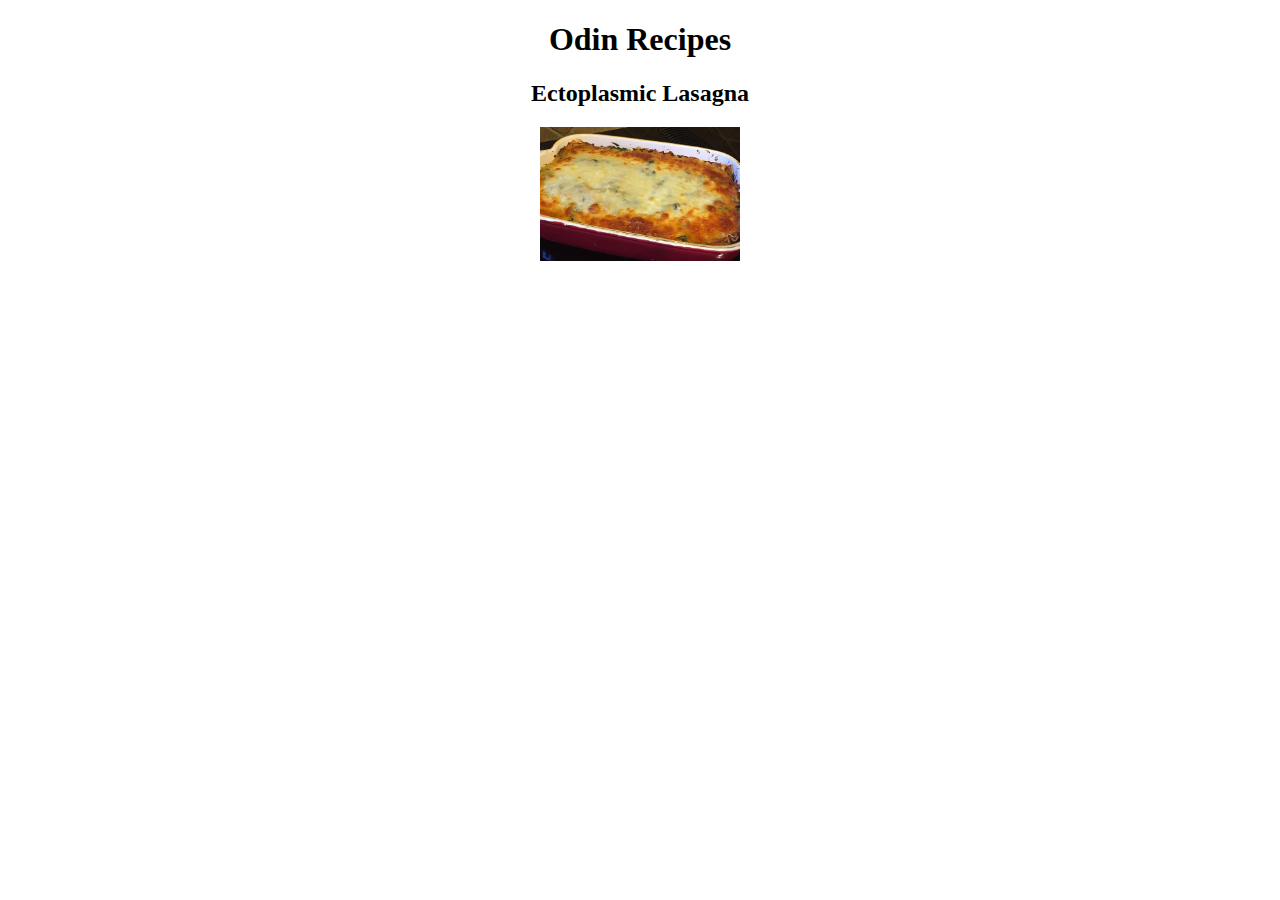
==== index.html @ 72f6594f "Recipe for Ectoplasmic Lasagna" ====
<!DOCTYPE html>
<html lang="en">
<head>
    <meta charset="UTF-8">
    <meta http-equiv="X-UA-Compatible" content="IE=edge">
    <meta name="viewport" content="width=device-width, initial-scale=1.0">
    <title>Odin Recipes</title>
</head>
<body style="text-align: center;">
    <h1>Odin Recipes</h1>
    <h2>Ectoplasmic Lasagna</h2>
    <a href="./recipes/lasagna.html">
        <img src="./images/lasagna_pic.webp" width="200">
    </a>
</body>
</html>
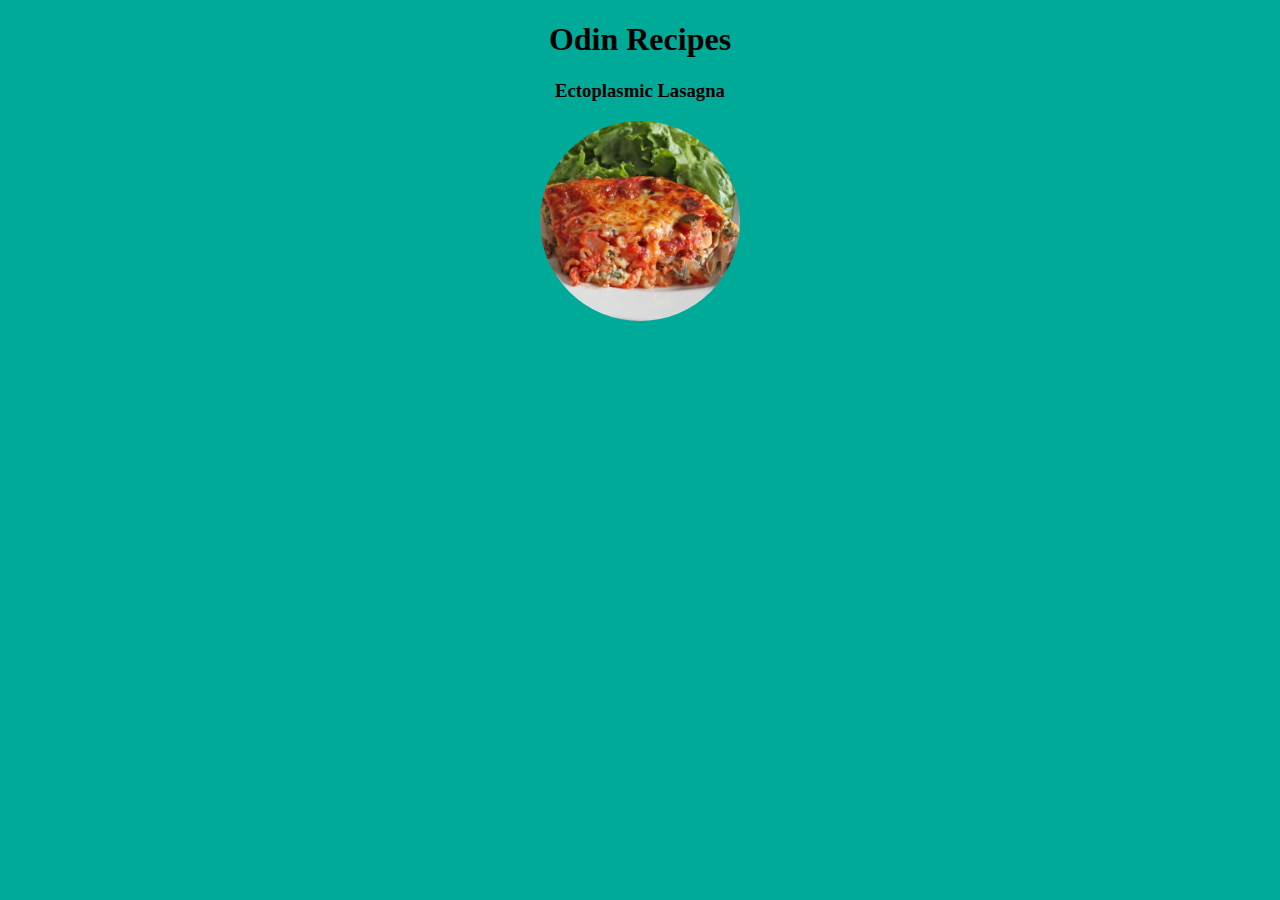
==== commit 35fe7ebe: "got" ====
--- a/index.html
+++ b/index.html
@@ -5,10 +5,17 @@
     <meta http-equiv="X-UA-Compatible" content="IE=edge">
     <meta name="viewport" content="width=device-width, initial-scale=1.0">
     <title>Odin Recipes</title>
-</head>
-<body style="text-align: center;">
+    </head>
+    <style type="text/css">
+        A:link { COLOR: black; TEXT-DECORATION: none; font-weight: normal }
+        A:visited { COLOR: rgb(241, 237, 198); TEXT-DECORATION: none; font-weight: normal }
+        A:active { COLOR: rgb(255, 174, 0); TEXT-DECORATION: none }
+        A:hover { COLOR: rgb(0, 0, 0); TEXT-DECORATION: none; font-weight: none }
+        img {border-radius: 50%;}
+    </style>
+<body style="text-align: center;" bgcolor="#00aa99">
     <h1>Odin Recipes</h1>
-    <h2>Ectoplasmic Lasagna</h2>
+    <h3>Ectoplasmic Lasagna</h3>
     <a href="./recipes/lasagna.html">
         <img src="./images/lasagna_pic.webp" width="200">
     </a>
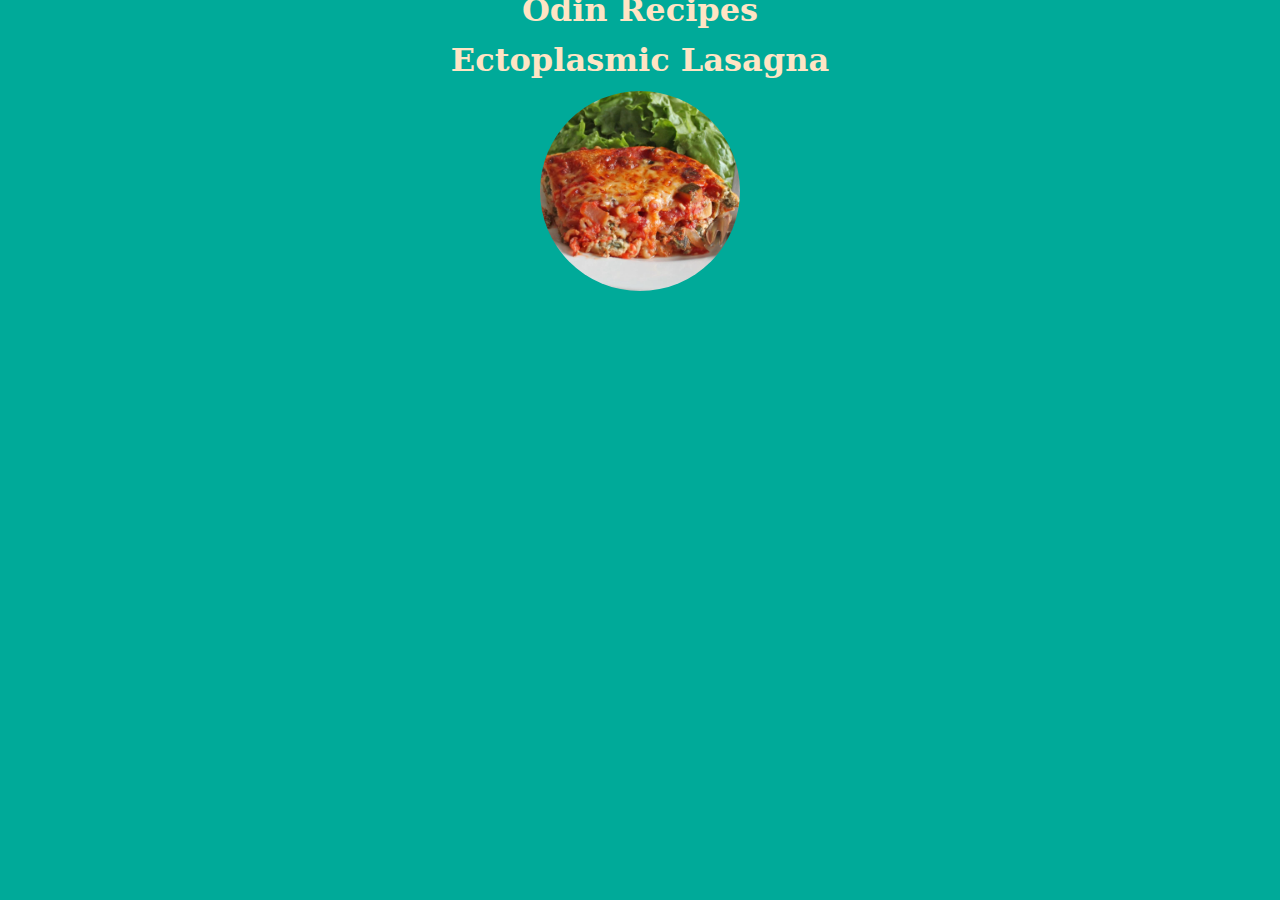
==== commit 31f7bc74: "update background color tag on the body element" ====
--- a/index.html
+++ b/index.html
@@ -4,6 +4,7 @@
     <meta charset="UTF-8">
     <meta http-equiv="X-UA-Compatible" content="IE=edge">
     <meta name="viewport" content="width=device-width, initial-scale=1.0">
+    <link rel="stylesheet" href="./stylee.css">
     <title>Odin Recipes</title>
     </head>
     <style type="text/css">
@@ -13,7 +14,7 @@
         A:hover { COLOR: rgb(0, 0, 0); TEXT-DECORATION: none; font-weight: none }
         img {border-radius: 50%;}
     </style>
-<body style="text-align: center;" bgcolor="#00aa99">
+<body style="text-align: center; background-color:#00aa99">
     <h1>Odin Recipes</h1>
     <h3>Ectoplasmic Lasagna</h3>
     <a href="./recipes/lasagna.html">
--- a/stylee.css
+++ b/stylee.css
@@ -0,0 +1,61 @@
+/* styles.css */
+
+* {    
+    background-color: transparent;
+    margin:-18px -8px 0 -8px;
+    border-radius: 0px;
+    color: bisque;
+    font-family: DejaVu Serif, Cochin, Georgia, Times, 'Times New Roman', serif;
+    font-size: 32px;
+    font-weight: bold;
+    text-align: center;
+    padding: 15px;
+  }
+  img {
+    max-width: 100%;
+    height:auto;
+  }
+  .marginTop {
+    margin:-18px -8px 0 -8px;
+    border-radius: 0;
+    background-color: bisque;
+  }
+  .marginBody, .cookNotes, .lasgnaImage{
+    margin-left: 30%;
+    margin-right: 30%;
+  }
+  
+  #cookNotes {
+    background-color: green;
+    color: white;
+    font-family: DejaVu Serif, Cochin, Georgia, Times, 'Times New Roman', serif;
+    margin-left: 30%;
+    margin-right: 30%;
+    text-align: left;
+  }
+  .marginBody {
+    background-color: black;
+  }
+
+  .marginBottom {
+    background-color: black;
+    margin:-30px -8px -10px -8px;
+    padding-top: 50px;
+    border-radius: 0;
+    background-color: black;
+  }
+
+  .lasgnaImage {
+    background-color: black;
+    padding-bottom: 50px;
+  }
+  
+  p.directions {
+    font-weight: bold;
+    text-align: left;
+  }
+  #cooking {
+    text-align: center;
+    margin-bottom: 0px;
+  }
+
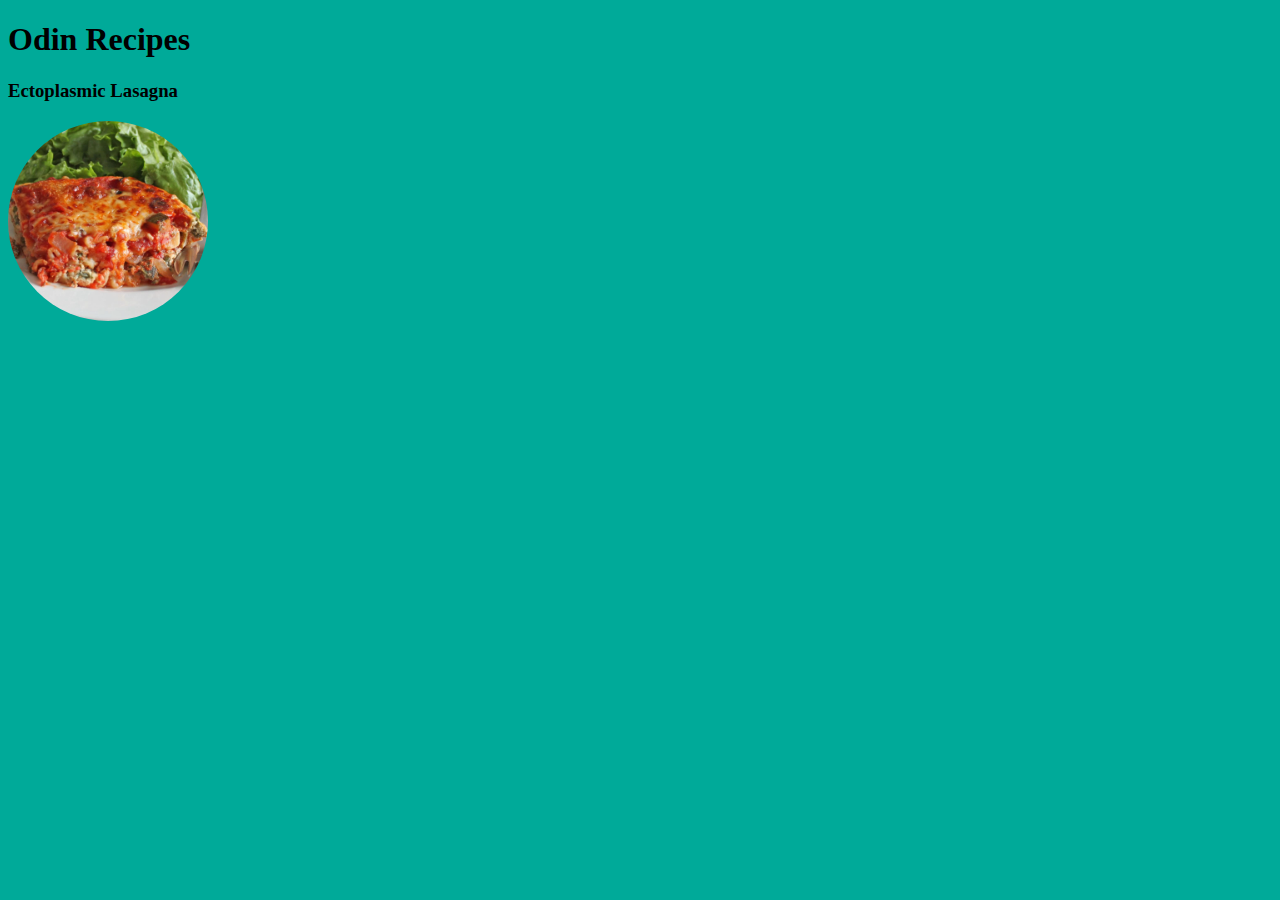
==== commit c258606b: "remove inline style at body element" ====
--- a/index.html
+++ b/index.html
@@ -14,7 +14,7 @@
         A:hover { COLOR: rgb(0, 0, 0); TEXT-DECORATION: none; font-weight: none }
         img {border-radius: 50%;}
     </style>
-<body style="text-align: center; background-color:#00aa99">
+<body>
     <h1>Odin Recipes</h1>
     <h3>Ectoplasmic Lasagna</h3>
     <a href="./recipes/lasagna.html">
--- a/stylee.css
+++ b/stylee.css
@@ -1,6 +1,7 @@
 /* styles.css */
 
-* {    
+body {background-color:#00aa99;}
+div {    
     background-color: transparent;
     margin:-18px -8px 0 -8px;
     border-radius: 0px;
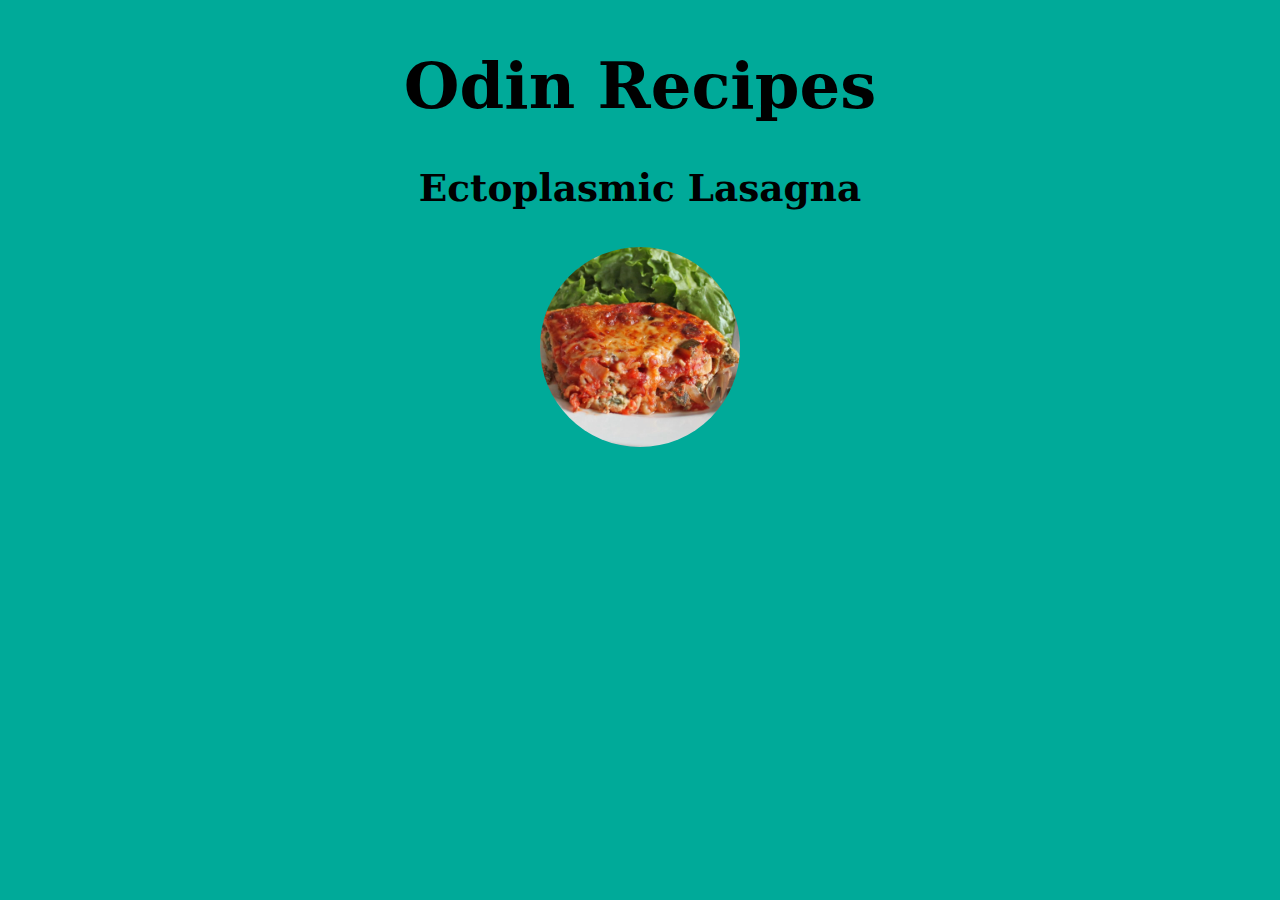
==== commit 86455dda: "edit index to add class" ====
--- a/index.html
+++ b/index.html
@@ -15,10 +15,12 @@
         img {border-radius: 50%;}
     </style>
 <body>
-    <h1>Odin Recipes</h1>
-    <h3>Ectoplasmic Lasagna</h3>
-    <a href="./recipes/lasagna.html">
-        <img src="./images/lasagna_pic.webp" width="200">
-    </a>
+    <div id="homepage">
+        <h1>Odin Recipes</h1>
+        <h3>Ectoplasmic Lasagna</h3>
+        <a href="./recipes/lasagna.html">
+            <img src="./images/lasagna_pic.webp" width="200">
+        </a>
+    </div>
 </body>
 </html>--- a/stylee.css
+++ b/stylee.css
@@ -1,6 +1,9 @@
 /* styles.css */
 
-body {background-color:#00aa99;}
+body {
+    background-color:#00aa99;
+    text-align: center;
+  }
 div {    
     background-color: transparent;
     margin:-18px -8px 0 -8px;
@@ -15,6 +18,11 @@
   img {
     max-width: 100%;
     height:auto;
+    border-radius: 50%;
+
+  }
+  img.recipes {
+    border-radius: 15%;
   }
   .marginTop {
     margin:-18px -8px 0 -8px;
@@ -59,4 +67,8 @@
     text-align: center;
     margin-bottom: 0px;
   }
+  
+#homepage {
+  color: black;
+}
 
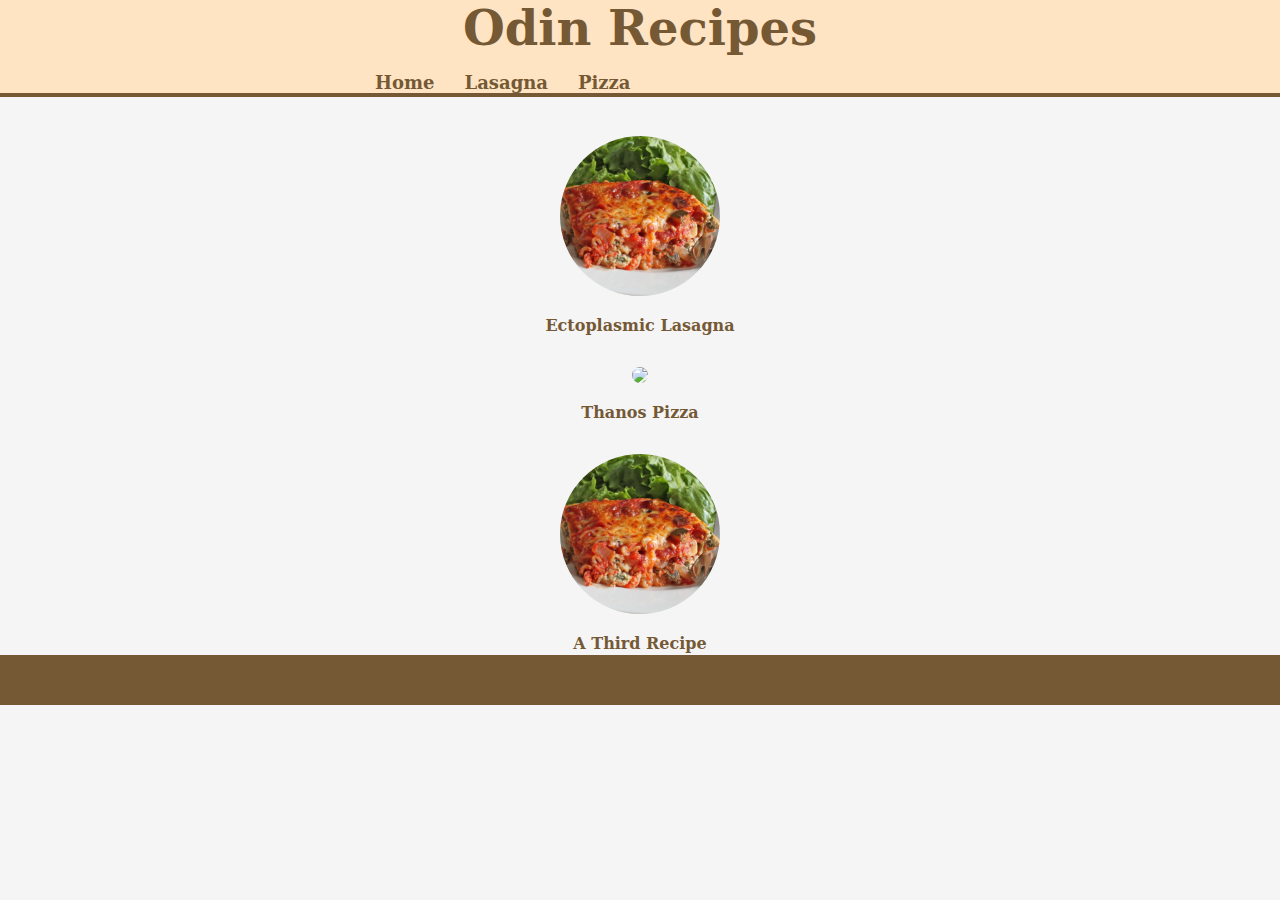
==== commit 246925bc: "edit the index to add links and visual changes" ====
--- a/index.html
+++ b/index.html
@@ -7,20 +7,39 @@
     <link rel="stylesheet" href="./stylee.css">
     <title>Odin Recipes</title>
     </head>
-    <style type="text/css">
-        A:link { COLOR: black; TEXT-DECORATION: none; font-weight: normal }
-        A:visited { COLOR: rgb(241, 237, 198); TEXT-DECORATION: none; font-weight: normal }
-        A:active { COLOR: rgb(255, 174, 0); TEXT-DECORATION: none }
-        A:hover { COLOR: rgb(0, 0, 0); TEXT-DECORATION: none; font-weight: none }
-        img {border-radius: 50%;}
-    </style>
+
 <body>
-    <div id="homepage">
-        <h1>Odin Recipes</h1>
-        <h3>Ectoplasmic Lasagna</h3>
-        <a href="./recipes/lasagna.html">
-            <img src="./images/lasagna_pic.webp" width="200">
-        </a>
+    <div class="topheader">
+            <h1>Odin Recipes</h1>
+            <div class="table">
+                <ul id="topLinks">
+                  <li id="topLinks"><a class="topLinks" href="../index.html" >Home</a></li>
+                  <li id="topLinks"> <a class="topLinks" href="./recipes/lasagna.html" >Lasagna</a></li>
+                  <li id="topLinks"> <a class="topLinks" href="./recipes/pizza.html" >Pizza</a></li>
+                </ul>
+            </div>
+    </div>
+    <div class="recipeContainer">
+        <div class="recipeList">
+            <a href="./recipes/lasagna.html">
+                <img src="./images/lasagna_pic.webp">
+            </a>
+            <h3>Ectoplasmic Lasagna</h3>
+        </div> 
+        <div class="recipeList">
+            <a href="./recipes/pizza.html">
+                <img src="./images/pizza_pic.webp">
+            </a>
+            <h3>Thanos Pizza</h3>
+        </div>
+        <div class="recipeList">
+            <a href="./recipes/lasagna.html">
+                <img src="./images/lasagna_pic.webp">
+            </a>
+            <h3>A Third Recipe</h3>
+        </div>
+    </div>
+    <div class="marginBottomHome"></div>
     </div>
 </body>
 </html>--- a/stylee.css
+++ b/stylee.css
@@ -1,20 +1,85 @@
 /* styles.css */
+* {
+  box-sizing: border-box;
+}
+
+A:link { COLOR: #755935; TEXT-DECORATION: none; font-weight: normal }
+A:visited { COLOR: #755935; TEXT-DECORATION: none; font-weight: normal }
+A.topLinks:active { COLOR: #755935; TEXT-DECORATION: none }
+A.topLinks:hover { 
+  COLOR: bisque; 
+  background-color:#755935; 
+  text-decoration: none; 
+  font-weight: none }
+.table {
+  text-align: center;
+  width: 50%;
+  margin: auto;
+}
+a.topLinks {
+  background-color:bisque; 
+  font-size: 18px; 
+  font-weight: bold;
+  position: absolutedd;
+  margin-bottom: 1em; 
+  padding: 8px 15px 8px 15px;
+  display: block;
+} 
+ul#topLinks {
+  list-style-type: none;
+  background-color: bisque;
+}
+
+li#topLinks {
+  float: left;
+}
+
+li a.topLinks {
+  display: inline;
+  color: #755935;
+  text-align: center;
+  text-decoration: none;
+}
+
+li a.topLinks:hover {
+  background-color: #755935;
+}
 
 body {
-    background-color:#00aa99;
+    background-color: whitesmoke;
     text-align: center;
   }
 div {    
     background-color: transparent;
-    margin:-18px -8px 0 -8px;
+    margin:0;
     border-radius: 0px;
-    color: bisque;
     font-family: DejaVu Serif, Cochin, Georgia, Times, 'Times New Roman', serif;
-    font-size: 32px;
     font-weight: bold;
     text-align: center;
-    padding: 15px;
+    /* padding-bottom: .875em; */
   }
+  div a{padding-top: 2em;}
+
+  hr {
+    display: block;
+    margin-top: 0.5em;
+    margin-bottom: 0.5em;
+    margin-left: auto;
+    margin-right: auto;
+    border-style: inset;
+    border-width: 1px;
+  }
+
+hr.toppage {margin-top: -1em}
+h1.toppage {
+    margin-top: -1em;
+    margin-bottom: auto;
+    color: #755935;
+    text-align: center;
+    padding-top: 1em;
+    font-size: 4em;
+  }
+
   img {
     max-width: 100%;
     height:auto;
@@ -23,52 +88,97 @@
   }
   img.recipes {
     border-radius: 15%;
+    margin-top:2em;
   }
   .marginTop {
-    margin:-18px -8px 0 -8px;
+    margin:-0.125em -.5em 0 -.5em;
     border-radius: 0;
-    background-color: bisque;
+    background-color: #00aa99;
+    border-bottom: 0.2em solid #755935;
   }
   .marginBody, .cookNotes, .lasgnaImage{
     margin-left: 30%;
     margin-right: 30%;
+    padding: 0.3em;
   }
   
-  #cookNotes {
-    background-color: green;
-    color: white;
-    font-family: DejaVu Serif, Cochin, Georgia, Times, 'Times New Roman', serif;
+  #cookNotes {margin-top: -.1em;
+    margin-bottom: 10em;
+    color: #755935;
+    text-align: center;
+    padding-top: 1em;n, Georgia, Times, 'Times New Roman', serif;
     margin-left: 30%;
     margin-right: 30%;
     text-align: left;
   }
   .marginBody {
-    background-color: black;
+    background-color: #755935;
+    color: whitesmoke;
+    font-size: 2em;
   }
 
-  .marginBottom {
-    background-color: black;
-    margin:-30px -8px -10px -8px;
-    padding-top: 50px;
+  .marginBottom, .marginBottomHome{
+    background-color: #755935;
+    margin:-1.875em -.5em -.625em -.5em;
+    padding-top: 3.125em;
     border-radius: 0;
-    background-color: black;
+  }
+  .marginBottomHome {
+    background-color: #755935;
   }
 
   .lasgnaImage {
-    background-color: black;
-    padding-bottom: 50px;
+    background-color: #755935;
+    padding-top: 8.125em;
   }
   
   p.directions {
     font-weight: bold;
     text-align: left;
   }
+  .flexit {display: flex;}
+ 
   #cooking {
     text-align: center;
-    margin-bottom: 0px;
+    margin-bottom: 0em;
   }
   
-#homepage {
-  color: black;
+.topheader {
+  background-color: bisque;
+  border-bottom: 0.3em solid #755935;
+  color: #755935;
+  overflow: hidden;
+  position: fixed;
+  width: 100%;
+  margin: -0.5em;
+  z-index: 0;
+}
+.topheader h1 {
+  font-size: 3em;
+  margin-top: 0px;
+  margin-bottom: 0px;
+}
+.recipeContainer {
+  color: #755935;
+  margin: auto;
+  padding-top: 8em;
+  width: 50%;
+  }
+.recipeList, {
 }
 
+.recipeList h1{
+  margin: 0.2em auto;
+  text-align: center;
+}
+.recipeList h3{
+  font-size: 1em;
+  text-align: center;
+}
+.recipeList h3:last-child{
+  margin-bottom: 2em;
+}
+.recipeList img {
+  width: 10em;
+}
+
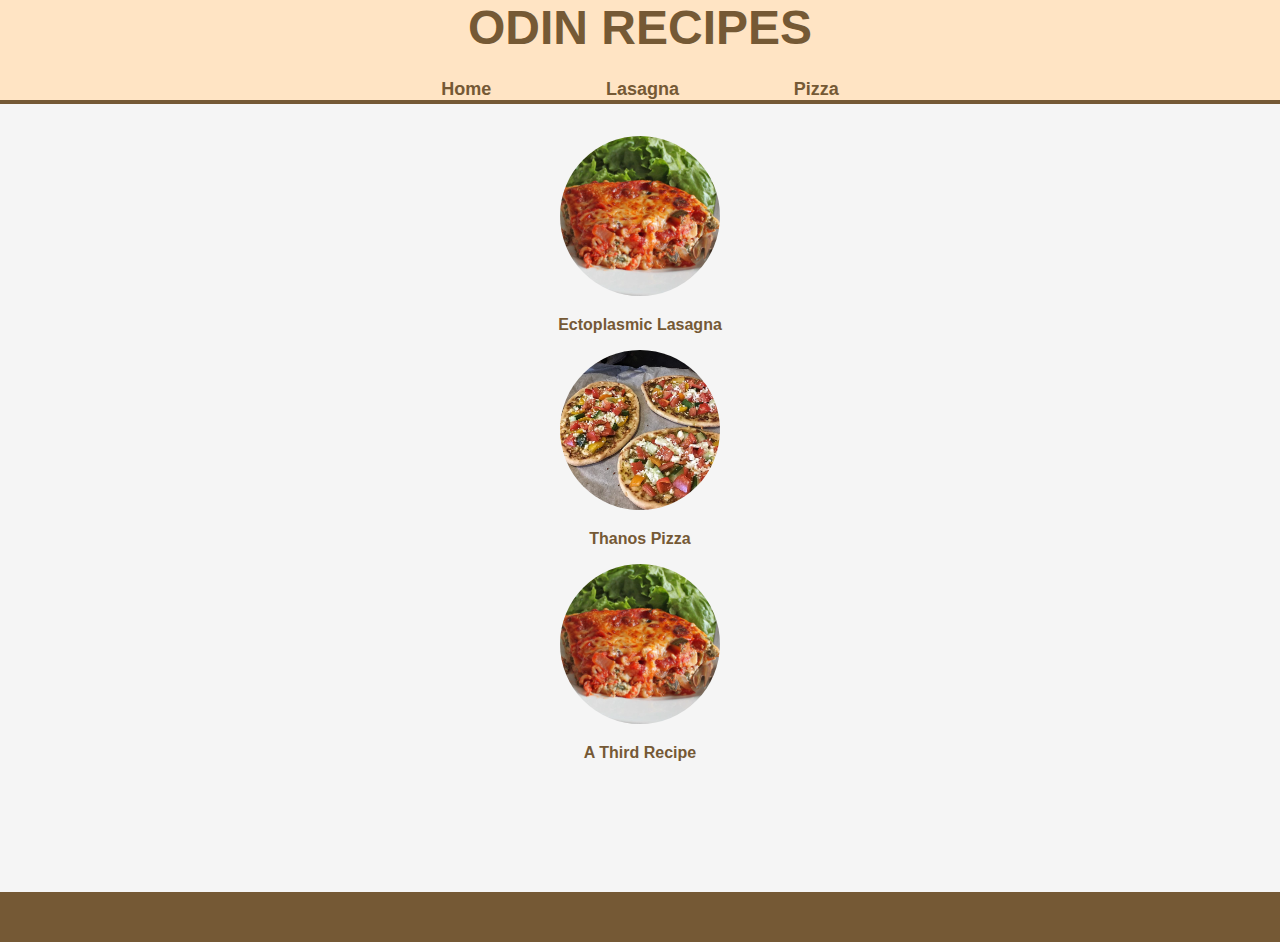
==== commit 040a75ea: "edit style sheet and update index page" ====
--- a/index.html
+++ b/index.html
@@ -25,14 +25,12 @@
                 <img src="./images/lasagna_pic.webp">
             </a>
             <h3>Ectoplasmic Lasagna</h3>
-        </div> 
-        <div class="recipeList">
+
             <a href="./recipes/pizza.html">
                 <img src="./images/pizza_pic.webp">
             </a>
             <h3>Thanos Pizza</h3>
-        </div>
-        <div class="recipeList">
+            
             <a href="./recipes/lasagna.html">
                 <img src="./images/lasagna_pic.webp">
             </a>
--- a/stylee.css
+++ b/stylee.css
@@ -13,21 +13,23 @@
   font-weight: none }
 .table {
   text-align: center;
-  width: 50%;
-  margin: auto;
+  margin-left: 30%;
+  margin-right: 30%;
 }
 a.topLinks {
   background-color:bisque; 
+  font-family: "Open Sans", "Helvetica Neue", Helvetica, Arial, sans-serif;
   font-size: 18px; 
   font-weight: bold;
-  position: absolutedd;
-  margin-bottom: 1em; 
-  padding: 8px 15px 8px 15px;
-  display: block;
+  padding: .5em .9375em .5em .9375em;
 } 
 ul#topLinks {
+  background-color: bisque;
+  display: flex;
   list-style-type: none;
-  background-color: bisque;
+  margin:0;
+  padding:0;
+  justify-content: space-around;
 }
 
 li#topLinks {
@@ -52,14 +54,14 @@
 div {    
     background-color: transparent;
     margin:0;
-    border-radius: 0px;
-    font-family: DejaVu Serif, Cochin, Georgia, Times, 'Times New Roman', serif;
+    border-radius: 0;
+    font-family: "Open Sans", "Helvetica Neue", Helvetica, Arial, sans-serif;
     font-weight: bold;
     text-align: center;
     /* padding-bottom: .875em; */
   }
   div a{padding-top: 2em;}
-
+  h1, h2{text-transform: uppercase;}
   hr {
     display: block;
     margin-top: 0.5em;
@@ -67,7 +69,7 @@
     margin-left: auto;
     margin-right: auto;
     border-style: inset;
-    border-width: 1px;
+    border-width: .0625em;
   }
 
 hr.toppage {margin-top: -1em}
@@ -100,13 +102,15 @@
     margin-left: 30%;
     margin-right: 30%;
     padding: 0.3em;
+    word-wrap: break-word;
   }
   
-  #cookNotes {margin-top: -.1em;
+  #cookNotes {
+    margin-top: -.1em;
     margin-bottom: 10em;
     color: #755935;
     text-align: center;
-    padding-top: 1em;n, Georgia, Times, 'Times New Roman', serif;
+    padding-top: "Open Sans", "Helvetica Neue", Helvetica, Arial, sans-serif;
     margin-left: 30%;
     margin-right: 30%;
     text-align: left;
@@ -155,8 +159,8 @@
 }
 .topheader h1 {
   font-size: 3em;
-  margin-top: 0px;
-  margin-bottom: 0px;
+  margin-top: 0;
+  margin-bottom: 0.5em;
 }
 .recipeContainer {
   color: #755935;
@@ -176,7 +180,7 @@
   text-align: center;
 }
 .recipeList h3:last-child{
-  margin-bottom: 2em;
+  margin-bottom: 10em;
 }
 .recipeList img {
   width: 10em;
